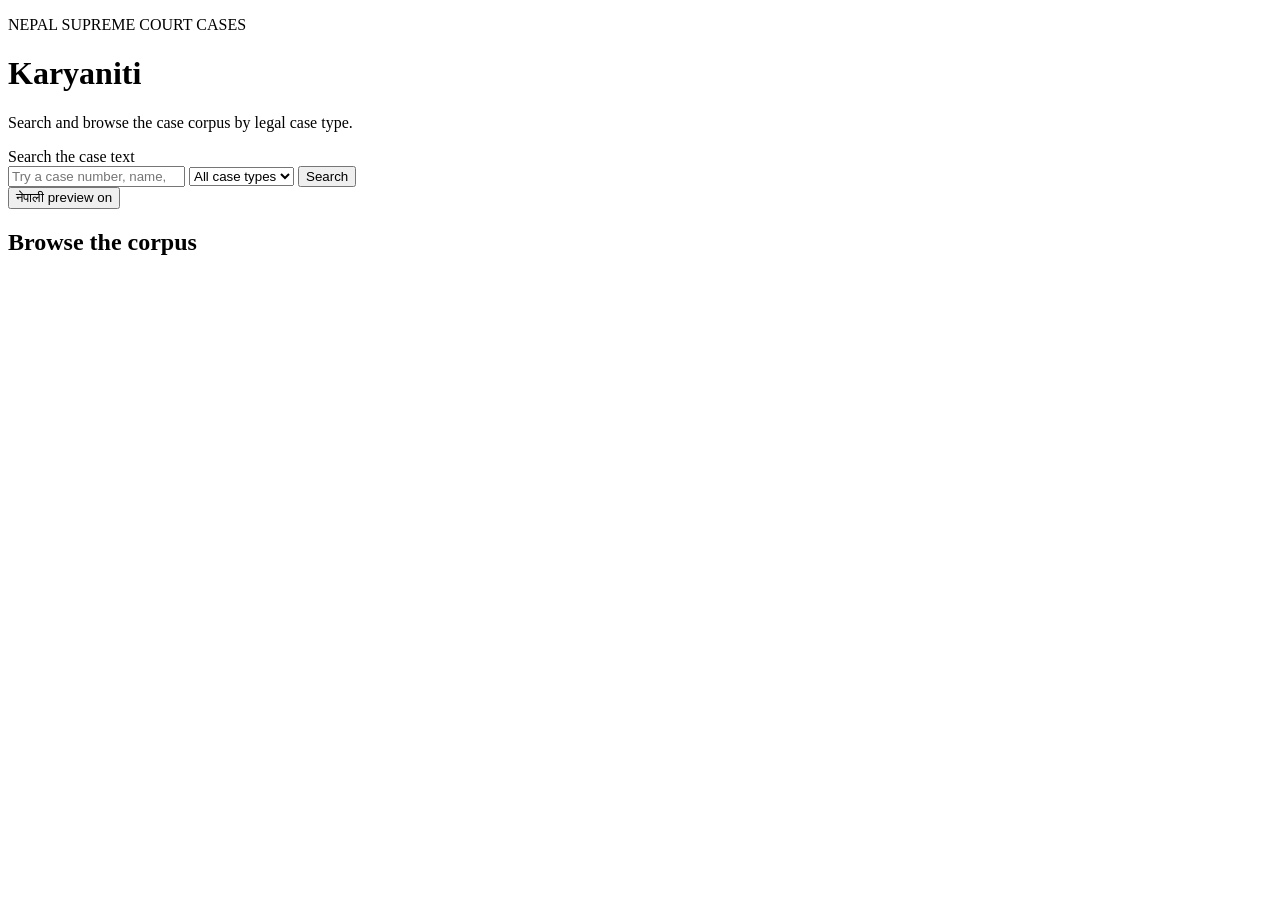
==== public/index.html @ f291940f "Improve case IDs and search highlights" ====
<!doctype html>
<html lang="en">
  <head>
    <meta charset="utf-8" />
    <meta name="viewport" content="width=device-width, initial-scale=1" />
    <title>Karyaniti | Nepal Supreme Court Cases</title>
    <link rel="stylesheet" href="/styles.css" />
  </head>
  <body>
    <main class="shell">
      <header class="hero">
        <p class="eyebrow">NEPAL SUPREME COURT CASES</p>
        <h1>Karyaniti</h1>
        <p class="intro">Search and browse the case corpus by legal case type.</p>
      </header>

      <section class="search-panel" aria-label="Case search">
        <form id="search-form">
          <label for="query">Search the case text</label>
          <div class="search-row">
            <input id="query" name="q" type="search" placeholder="Try a case number, name, or legal phrase" autocomplete="off" />
            <select id="type" name="type" aria-label="Filter by case type">
              <option value="">All case types</option>
            </select>
            <button type="submit">Search</button>
          </div>
          <div class="typing-tools">
            <button id="unicode-toggle" class="unicode-toggle" type="button" aria-pressed="true">नेपाली preview on</button>
            <p id="unicode-preview" class="unicode-preview" aria-live="polite"></p>
          </div>
        </form>
      </section>

      <section id="stats" class="stats" aria-label="Corpus summary"></section>
      <section class="results-head">
        <h2 id="results-title">Browse the corpus</h2>
        <p id="result-count"></p>
      </section>
      <section id="results" class="results" aria-live="polite"></section>
    </main>
    <dialog id="case-dialog">
      <button id="close-dialog" class="close" type="button" aria-label="Close case">×</button>
      <p id="dialog-type" class="eyebrow"></p>
      <h2 id="dialog-title"></h2>
      <a id="official-link" class="official-link" target="_blank" rel="noopener">View official case</a>
      <pre id="dialog-text"></pre>
    </dialog>
    <script src="/app.js" defer></script>
  </body>
</html>
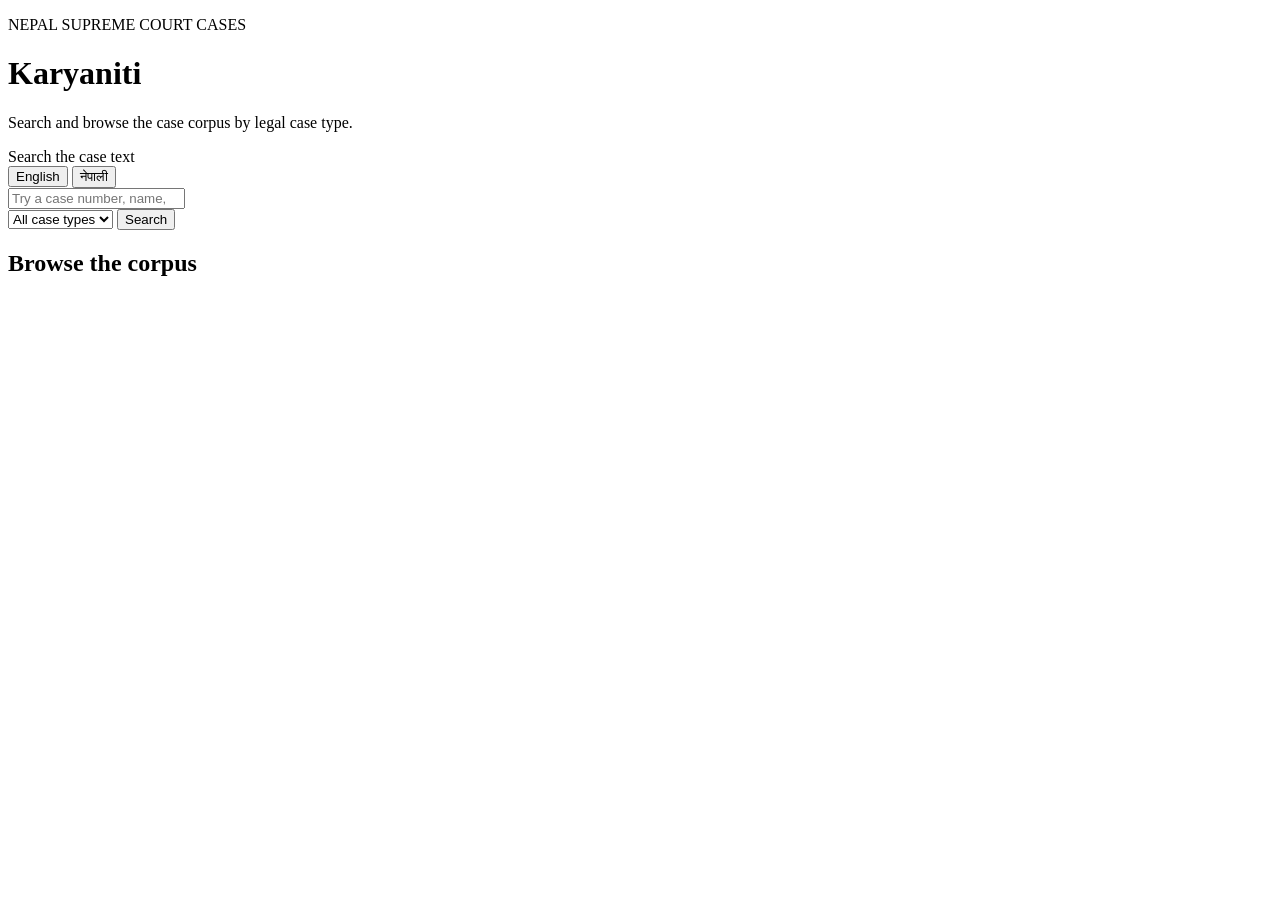
==== commit fa81c1e5: "Add English and Nepali input modes" ====
--- a/public/index.html
+++ b/public/index.html
@@ -18,16 +18,19 @@
         <form id="search-form">
           <label for="query">Search the case text</label>
           <div class="search-row">
-            <input id="query" name="q" type="search" placeholder="Try a case number, name, or legal phrase" autocomplete="off" />
+            <div class="input-shell">
+              <div class="mode-toggle" role="group" aria-label="Typing mode">
+                <button id="english-mode" type="button" aria-pressed="true">English</button>
+                <button id="nepali-mode" type="button" aria-pressed="false">नेपाली</button>
+              </div>
+              <input id="query" name="q" type="search" placeholder="Try a case number, name, or legal phrase" autocomplete="off" spellcheck="false" />
+            </div>
             <select id="type" name="type" aria-label="Filter by case type">
               <option value="">All case types</option>
             </select>
             <button type="submit">Search</button>
           </div>
-          <div class="typing-tools">
-            <button id="unicode-toggle" class="unicode-toggle" type="button" aria-pressed="true">नेपाली preview on</button>
-            <p id="unicode-preview" class="unicode-preview" aria-live="polite"></p>
-          </div>
+          <p id="unicode-preview" class="unicode-preview" aria-live="polite"></p>
         </form>
       </section>
 
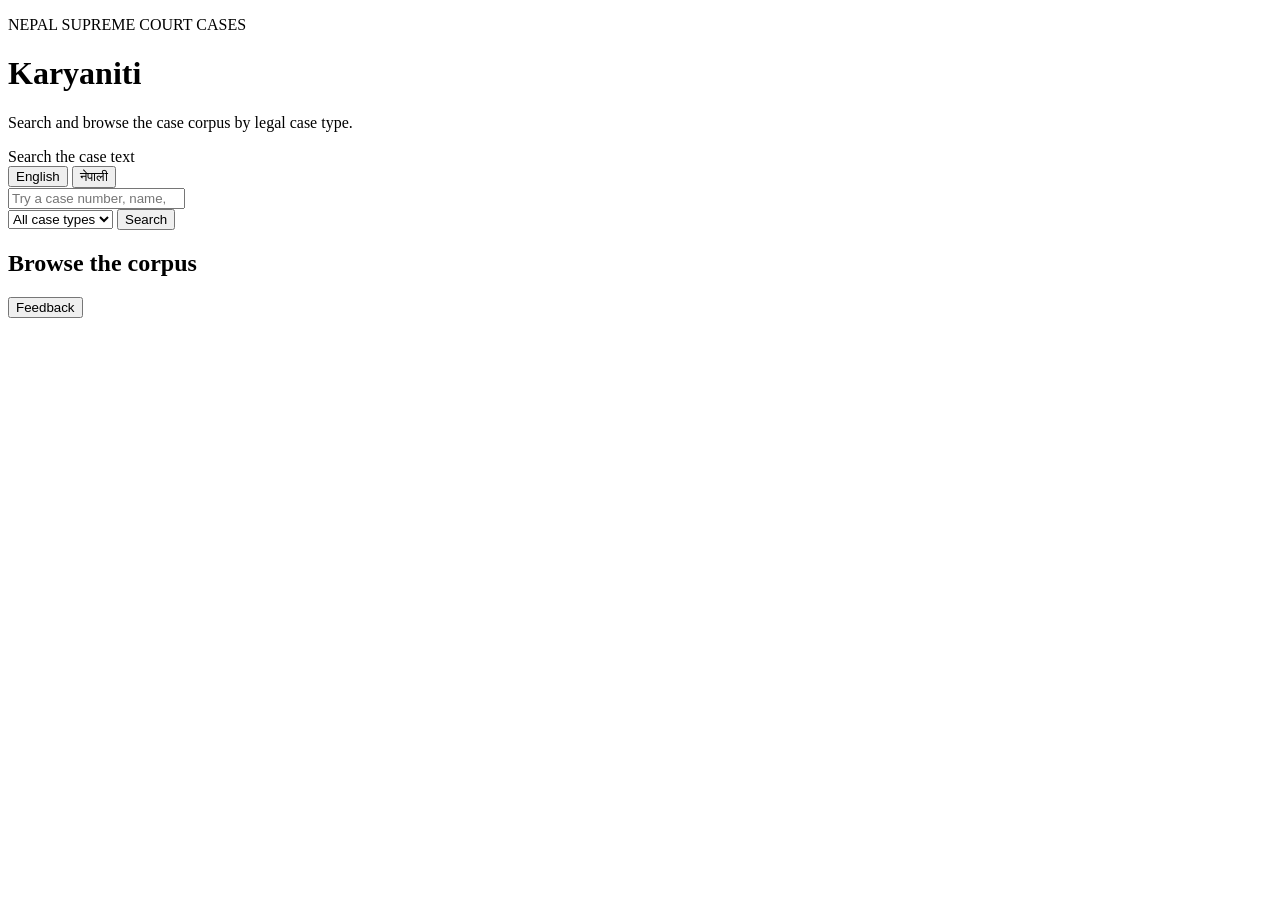
==== commit e85ca6ce: "Add D1 feedback form" ====
--- a/public/index.html
+++ b/public/index.html
@@ -48,6 +48,30 @@
       <a id="official-link" class="official-link" target="_blank" rel="noopener">View official case</a>
       <pre id="dialog-text"></pre>
     </dialog>
+    <button id="feedback-open" class="feedback-fab" type="button">Feedback</button>
+    <dialog id="feedback-dialog" class="feedback-dialog" aria-labelledby="feedback-title">
+      <button id="feedback-close" class="close" type="button" aria-label="Close feedback">×</button>
+      <p class="eyebrow">HELP US IMPROVE</p>
+      <h2 id="feedback-title">Send feedback</h2>
+      <form id="feedback-form">
+        <label for="feedback-kind">Type</label>
+        <select id="feedback-kind" name="kind">
+          <option value="suggestion">Suggestion</option>
+          <option value="bug">Something is not working</option>
+          <option value="question">Question</option>
+          <option value="other">Other</option>
+        </select>
+        <label for="feedback-message">Message</label>
+        <textarea id="feedback-message" name="message" rows="5" required minlength="3" maxlength="5000" placeholder="What should we improve?"></textarea>
+        <label for="feedback-email">Email <span>(optional)</span></label>
+        <input id="feedback-email" name="email" type="email" maxlength="254" placeholder="If you want a reply" />
+        <div class="feedback-actions">
+          <button id="feedback-cancel" class="feedback-cancel" type="button">Cancel</button>
+          <button type="submit">Send feedback</button>
+        </div>
+        <p id="feedback-status" class="feedback-status" aria-live="polite"></p>
+      </form>
+    </dialog>
     <script src="/app.js" defer></script>
   </body>
 </html>
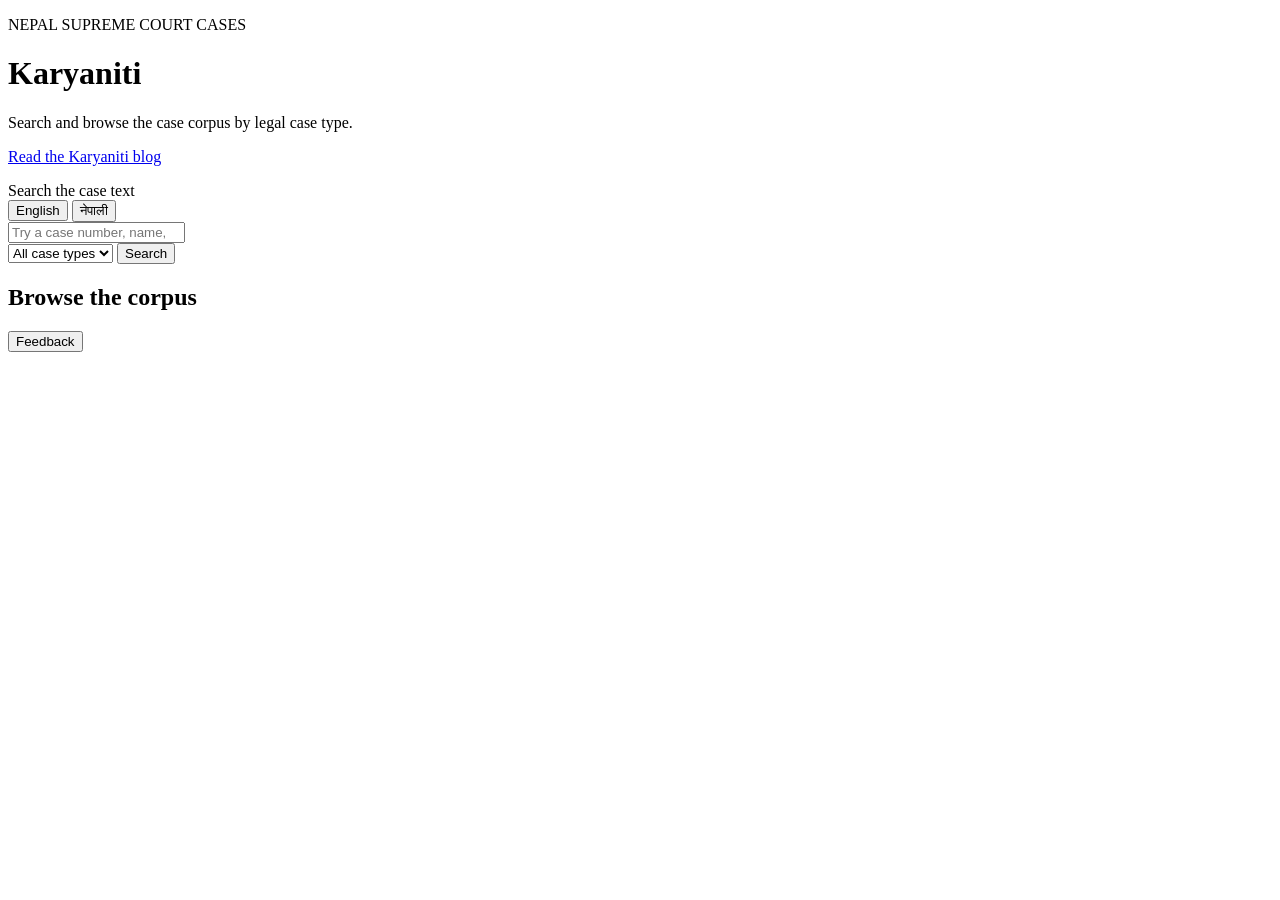
==== commit 30cf6e47: "Add blog pages and homepage link" ====
--- a/public/index.html
+++ b/public/index.html
@@ -3,6 +3,11 @@
   <head>
     <meta charset="utf-8" />
     <meta name="viewport" content="width=device-width, initial-scale=1" />
+    <link rel="icon" type="image/png" href="/assets/favicon.png" />
+    <script>
+      window.va = window.va || function () { (window.vaq = window.vaq || []).push(arguments); };
+    </script>
+    <script defer src="https://cdn.vercel-insights.com/v1/script.js"></script>
     <title>Karyaniti | Nepal Supreme Court Cases</title>
     <link rel="stylesheet" href="/styles.css" />
   </head>
@@ -12,6 +17,7 @@
         <p class="eyebrow">NEPAL SUPREME COURT CASES</p>
         <h1>Karyaniti</h1>
         <p class="intro">Search and browse the case corpus by legal case type.</p>
+        <p><a class="official-link" href="/blog/">Read the Karyaniti blog</a></p>
       </header>
 
       <section class="search-panel" aria-label="Case search">
